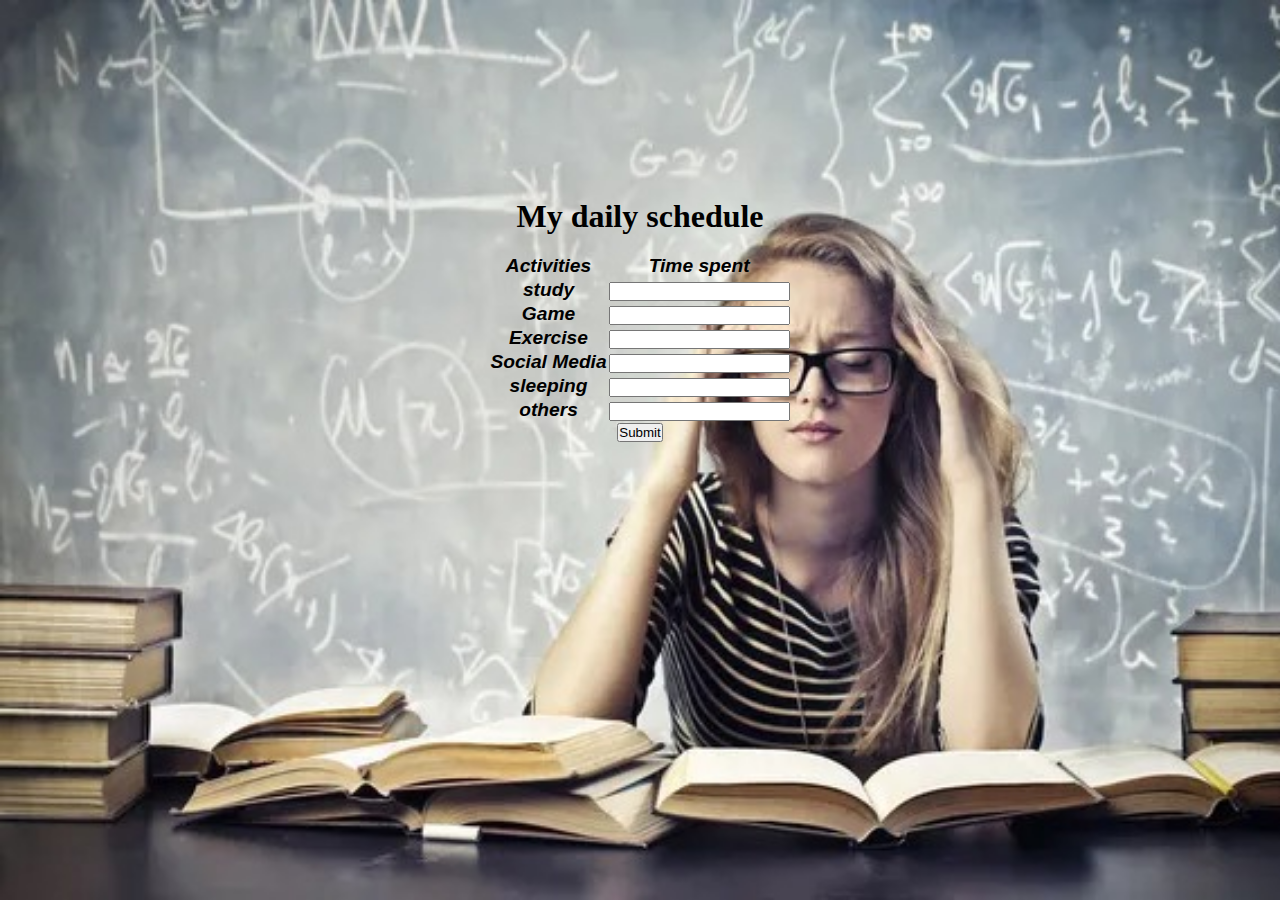
==== index.html @ 28acf57e "-a" ====
<!DOCTYPE html>
<html lang="en">
<head>
    <meta charset="UTF-8">
    <title>Education</title>
    <link rel="stylesheet" href="style.css">
    </head>
    <body>
   <div class="background-image" >
   <table class="center" >
    <br><br><br><br><br><br><br><br><br><br><br><h1 align="center" >My daily schedule</h1><br>
    <thead>
        <tr>
        <th>Activities</th>
        <th>Time spent</th>
        </tr>
    </thead>
    <tbody>
        <tr>
           <td>study</td> 
           <td><input type="text" name="study" value=""</td>
        </tr>
        <tr>
            <td>Game</td>
            <td><input type="text" name="Game" value=""</td>
        </tr>
        <tr>
            <td>Exercise</td>
            <td><input type="text" name="Game" value=""</td>
        </tr>
        <tr>
            <td>Social Media</td>
            <td><input type="text" name="Social Media" value=""</td>
        </tr>
        
        <tr>
            <td>sleeping</td>
            <td><input type="text" name="sleeping" value=""</td>
        </tr>
        <tr>
            <td>others</td>
            <td><input type="text" name="others" value=""</td>
        </tr>
    </tbody>
    </table> 
    <form align="center">
        <input type="submit" name="">
    </form> 
</div> 
</head>
</body>
</html>
---- style.css ----
*
{
    margin: 0;
    padding: 0;
}
.background-image
{
    background-image: url(img/study.jpeg);
    background-size: cover;
    background-repeat: no-repeat;
    height: 100vh;
}
.center
{
    margin-left: auto;
    margin-right: auto;
    text-align: center;
    font-family:Verdana, Geneva, Tahoma, sans-serif;
    font-size:1.2rem;
    font-weight: 900;
    font-style:italic;
}
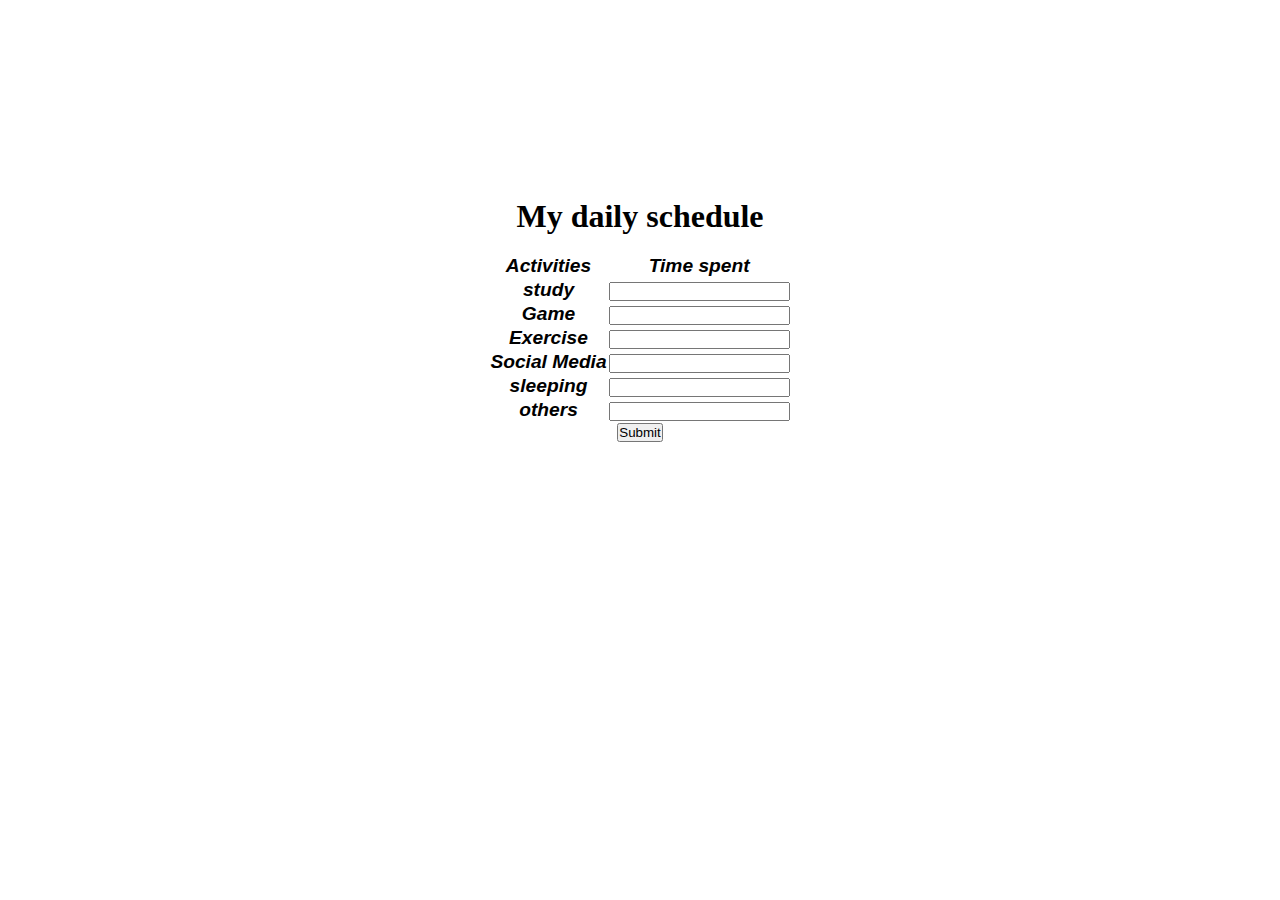
==== commit 878f2aab: "Add files via upload" ====
--- a/index.html
+++ b/index.html
@@ -1,52 +1,52 @@
-<!DOCTYPE html>
-<html lang="en">
-<head>
-    <meta charset="UTF-8">
-    <title>Education</title>
-    <link rel="stylesheet" href="style.css">
-    </head>
-    <body>
-   <div class="background-image" >
-   <table class="center" >
-    <br><br><br><br><br><br><br><br><br><br><br><h1 align="center" >My daily schedule</h1><br>
-    <thead>
-        <tr>
-        <th>Activities</th>
-        <th>Time spent</th>
-        </tr>
-    </thead>
-    <tbody>
-        <tr>
-           <td>study</td> 
-           <td><input type="text" name="study" value=""</td>
-        </tr>
-        <tr>
-            <td>Game</td>
-            <td><input type="text" name="Game" value=""</td>
-        </tr>
-        <tr>
-            <td>Exercise</td>
-            <td><input type="text" name="Game" value=""</td>
-        </tr>
-        <tr>
-            <td>Social Media</td>
-            <td><input type="text" name="Social Media" value=""</td>
-        </tr>
-        
-        <tr>
-            <td>sleeping</td>
-            <td><input type="text" name="sleeping" value=""</td>
-        </tr>
-        <tr>
-            <td>others</td>
-            <td><input type="text" name="others" value=""</td>
-        </tr>
-    </tbody>
-    </table> 
-    <form align="center">
-        <input type="submit" name="">
-    </form> 
-</div> 
-</head>
-</body>
+<!DOCTYPE html>
+<html lang="en">
+<head>
+    <meta charset="UTF-8">
+    <title>Education</title>
+    <link rel="stylesheet" href="style.css">
+    </head>
+    <body>
+   <div class="background-image" >
+   <table class="center" >
+    <br><br><br><br><br><br><br><br><br><br><br><h1 align="center" >My daily schedule</h1><br>
+    <thead>
+        <tr>
+        <th>Activities</th>
+        <th>Time spent</th>
+        </tr>
+    </thead>
+    <tbody>
+        <tr>
+           <td>study</td> 
+           <td><input type="text" name="study" value=""</td>
+        </tr>
+        <tr>
+            <td>Game</td>
+            <td><input type="text" name="Game" value=""</td>
+        </tr>
+        <tr>
+            <td>Exercise</td>
+            <td><input type="text" name="Game" value=""</td>
+        </tr>
+        <tr>
+            <td>Social Media</td>
+            <td><input type="text" name="Social Media" value=""</td>
+        </tr>
+        
+        <tr>
+            <td>sleeping</td>
+            <td><input type="text" name="sleeping" value=""</td>
+        </tr>
+        <tr>
+            <td>others</td>
+            <td><input type="text" name="others" value=""</td>
+        </tr>
+    </tbody>
+    </table> 
+    <form align="center">
+        <input type="submit" name="">
+    </form> 
+</div> 
+</head>
+</body>
 </html>--- a/style.css
+++ b/style.css
@@ -1,26 +1,26 @@
-*
-{
-    margin: 0;
-    padding: 0;
-}
-.background-image
-{
-    background-image: url(img/study.jpeg);
-    background-size: cover;
-    background-repeat: no-repeat;
-    height: 100vh;
-}
-.center
-{
-    margin-left: auto;
-    margin-right: auto;
-    text-align: center;
-    font-family:Verdana, Geneva, Tahoma, sans-serif;
-    font-size:1.2rem;
-    font-weight: 900;
-    font-style:italic;
-}
-
-
-
-
+*
+{
+    margin: 0;
+    padding: 0;
+}
+.background-image
+{
+    background-image: url(img/study.jpeg);
+    background-size: cover;
+    background-repeat: no-repeat;
+    height: 100vh;
+}
+.center
+{
+    margin-left: auto;
+    margin-right: auto;
+    text-align: center;
+    font-family:Verdana, Geneva, Tahoma, sans-serif;
+    font-size:1.2rem;
+    font-weight: 900;
+    font-style:italic;
+}
+
+
+
+
